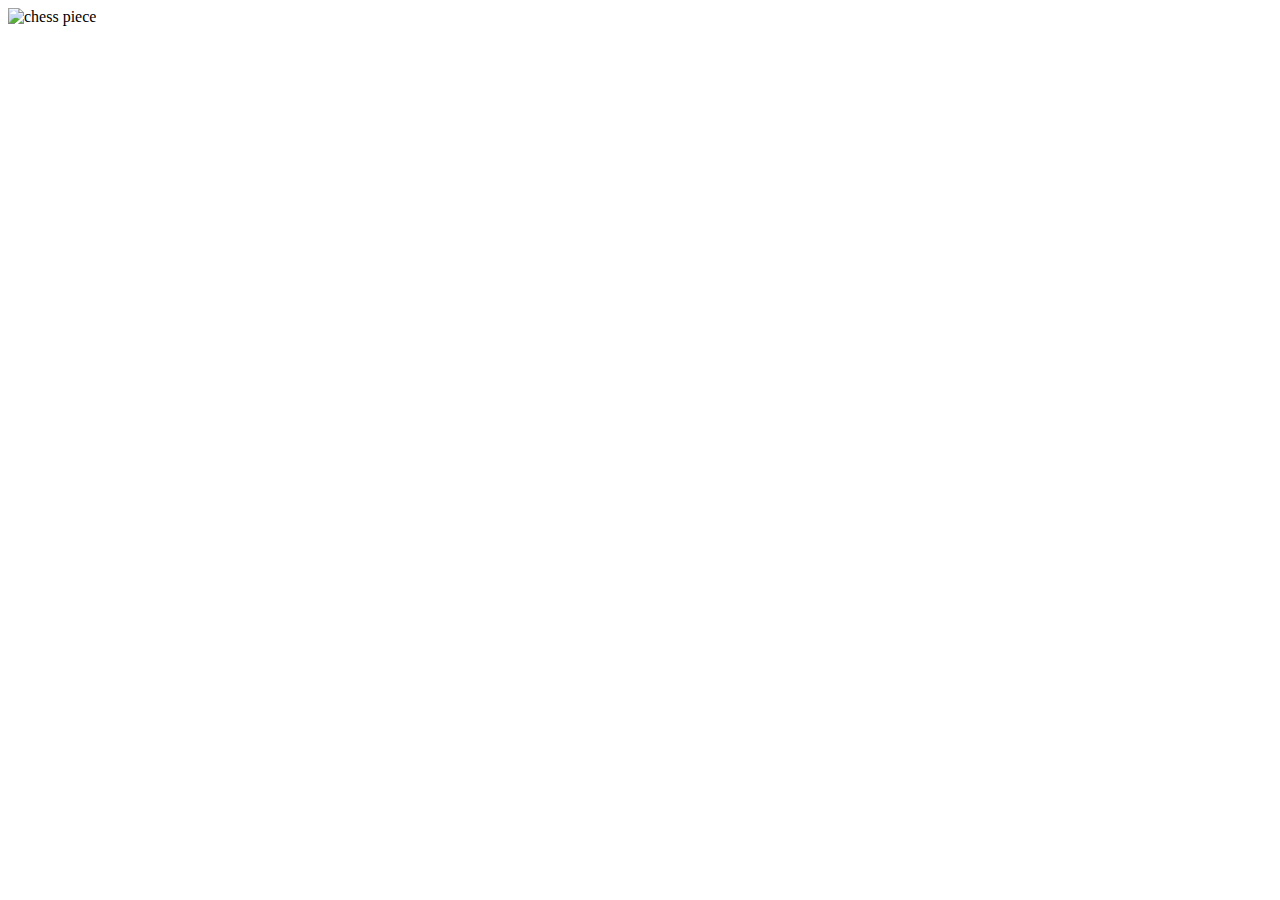
==== index.html @ a6d81ff2 "Creating and then testing a simple image." ====
<!DOCTYPE html>
<html lang="en-US">
  <head>
    <meta charset="utf-8" />
    <meta name="viewport" content="width=device-width" />
    <title>A Simple Website</title>
  </head>
  <body>
    <img src="images/chesspiece.jpeg" alt="chess piece" />
  </body>
</html>
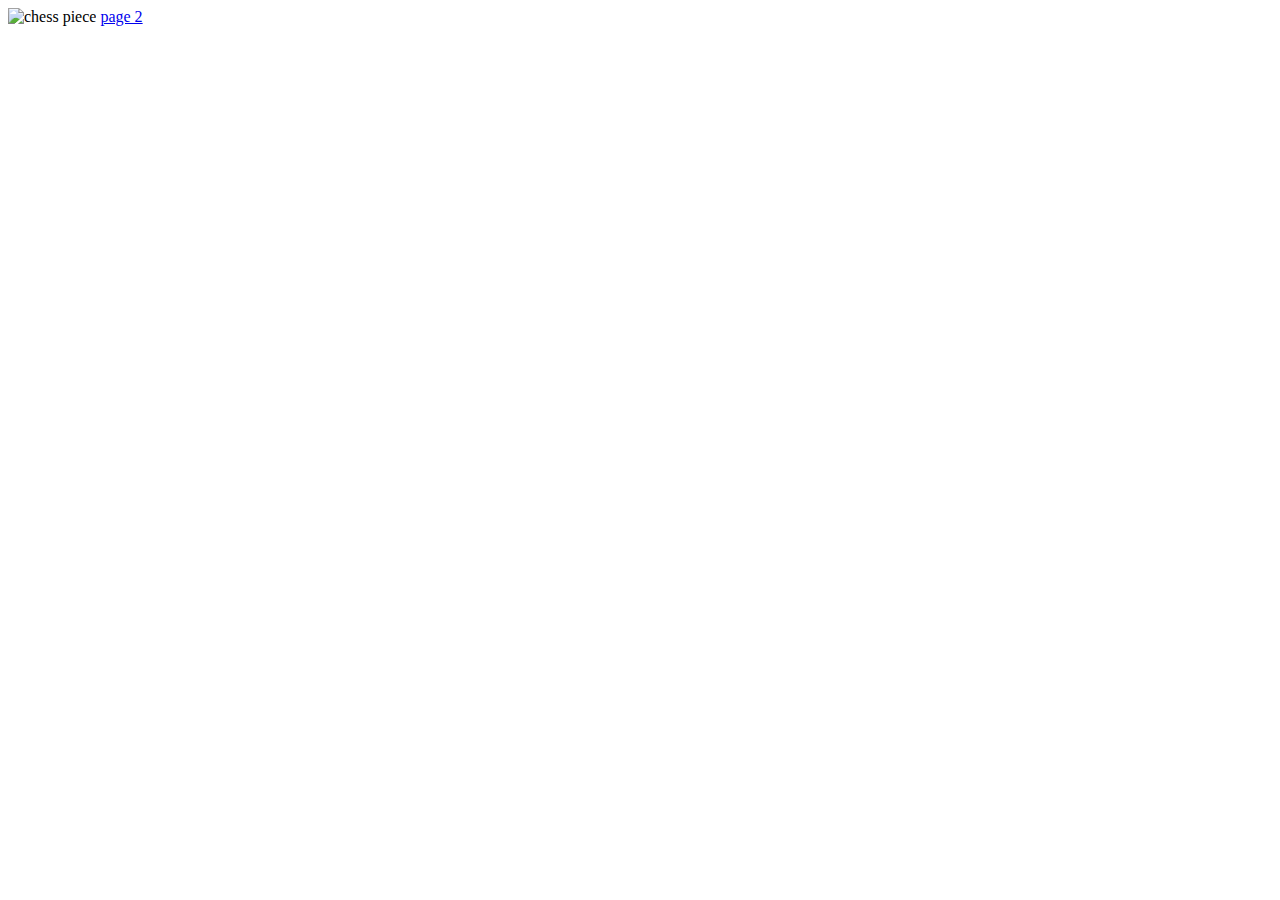
==== commit e1722b4d: "Input Information, Started to connect different pages & style sheet." ====
--- a/index.html
+++ b/index.html
@@ -7,5 +7,8 @@
   </head>
   <body>
     <img src="images/chesspiece.jpeg" alt="chess piece" />
+    <a href="A-Simple-Website/HTML/page2.html"> page 2 </a>
   </body>
+  <link rel="stylesheet" type="text/css" href="A-Simple-Website/styles.css" />
+  <link rel="page2" type="text/html" href="A-Simple-Website/page2.html"/>
 </html>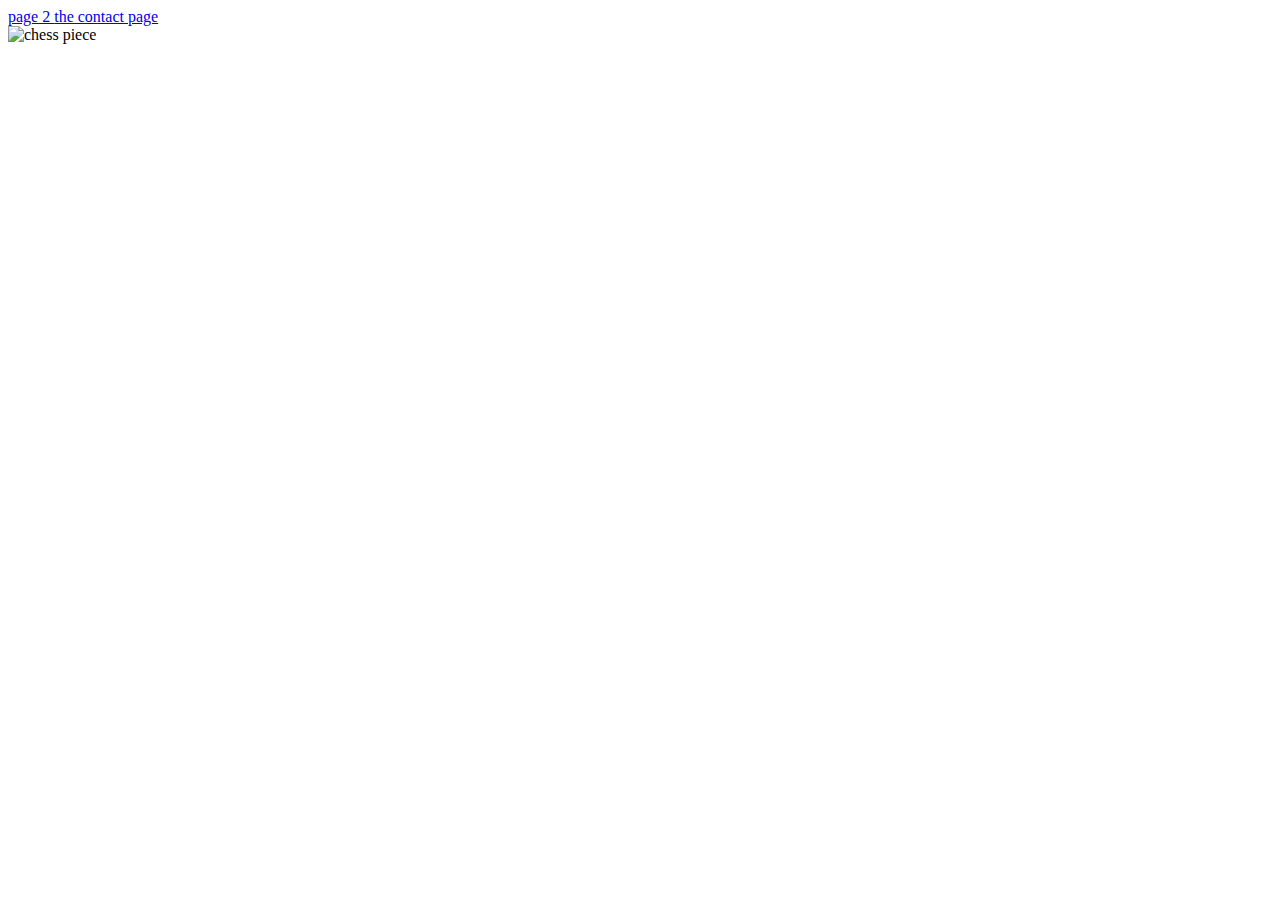
==== commit 547092af: "2 Pages are setup without a stylesheet. Contact us page is taking shape." ====
--- a/index.html
+++ b/index.html
@@ -6,8 +6,12 @@
     <title>A Simple Website</title>
   </head>
   <body>
+    <nav>
+        <a href="HTML/page2.html"> page 2 </a>
+        <a href="HTML/contactPage.html"> the contact page </a>
+    </nav>
     <img src="images/chesspiece.jpeg" alt="chess piece" />
-    <a href="A-Simple-Website/HTML/page2.html"> page 2 </a>
+    
   </body>
   <link rel="stylesheet" type="text/css" href="A-Simple-Website/styles.css" />
   <link rel="page2" type="text/html" href="A-Simple-Website/page2.html"/>
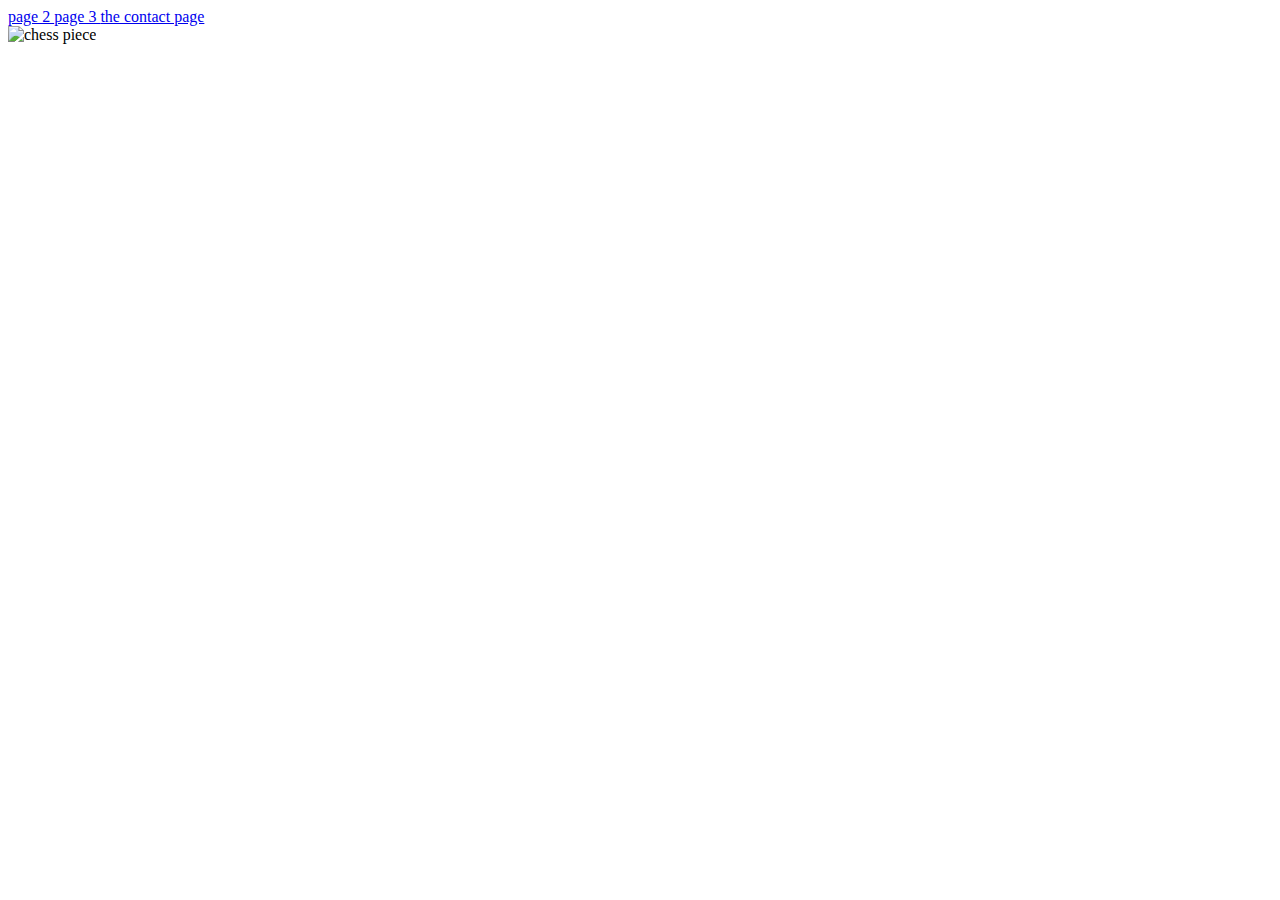
==== commit 10f8245d: "Mail client created. Sorry not Sorry doug." ====
--- a/index.html
+++ b/index.html
@@ -8,6 +8,7 @@
   <body>
     <nav>
         <a href="HTML/page2.html"> page 2 </a>
+        <a href="HTML/page3.html"> page 3 </a>
         <a href="HTML/contactPage.html"> the contact page </a>
     </nav>
     <img src="images/chesspiece.jpeg" alt="chess piece" />
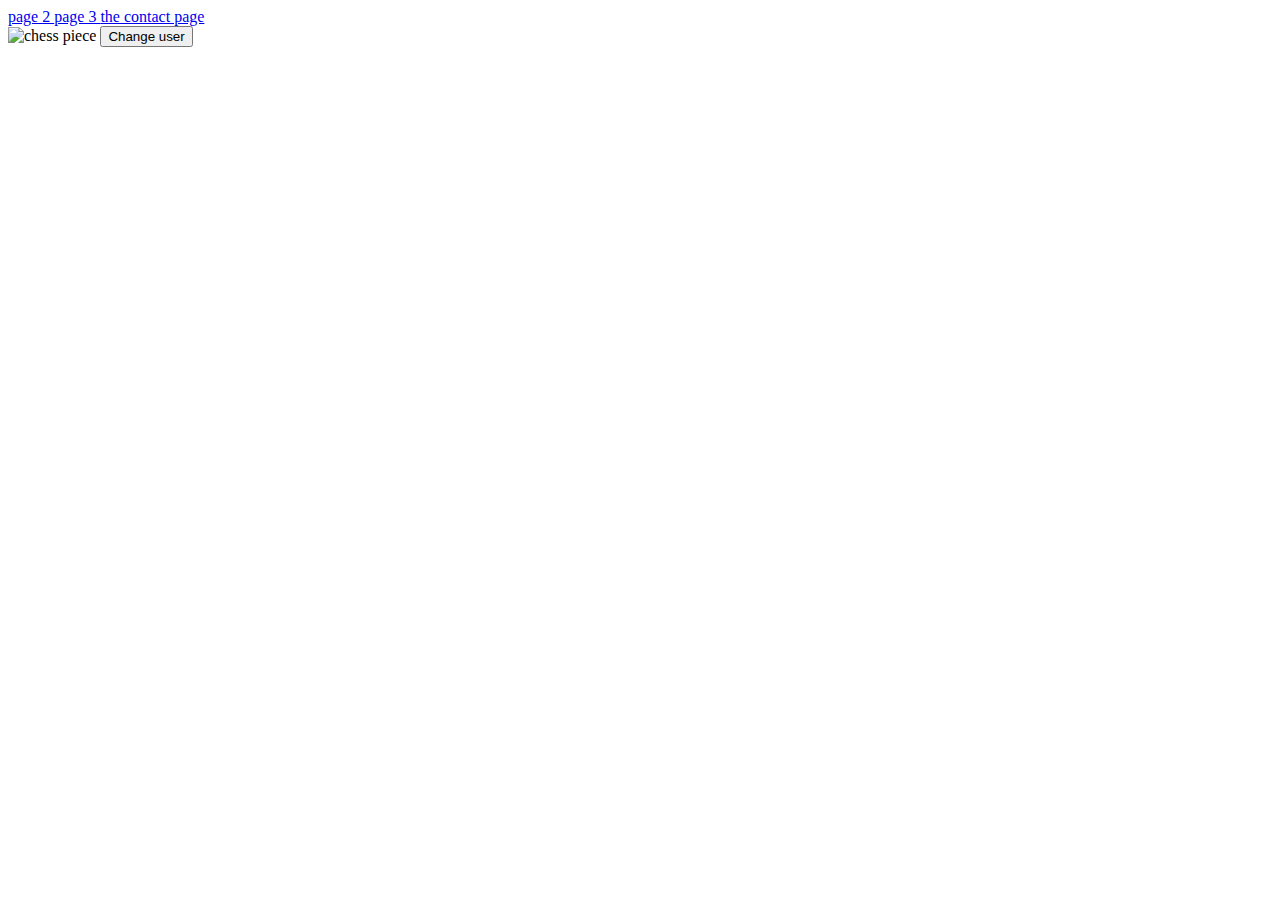
==== commit 4be36d72: "Changed Dougs email to Lucia's," ====
--- a/index.html
+++ b/index.html
@@ -12,8 +12,10 @@
         <a href="HTML/contactPage.html"> the contact page </a>
     </nav>
     <img src="images/chesspiece.jpeg" alt="chess piece" />
-    
+    <button>Change user</button>
+    <script src="JS/confirmationWindow.js"></script>
   </body>
   <link rel="stylesheet" type="text/css" href="A-Simple-Website/styles.css" />
   <link rel="page2" type="text/html" href="A-Simple-Website/page2.html"/>
+ 
 </html>